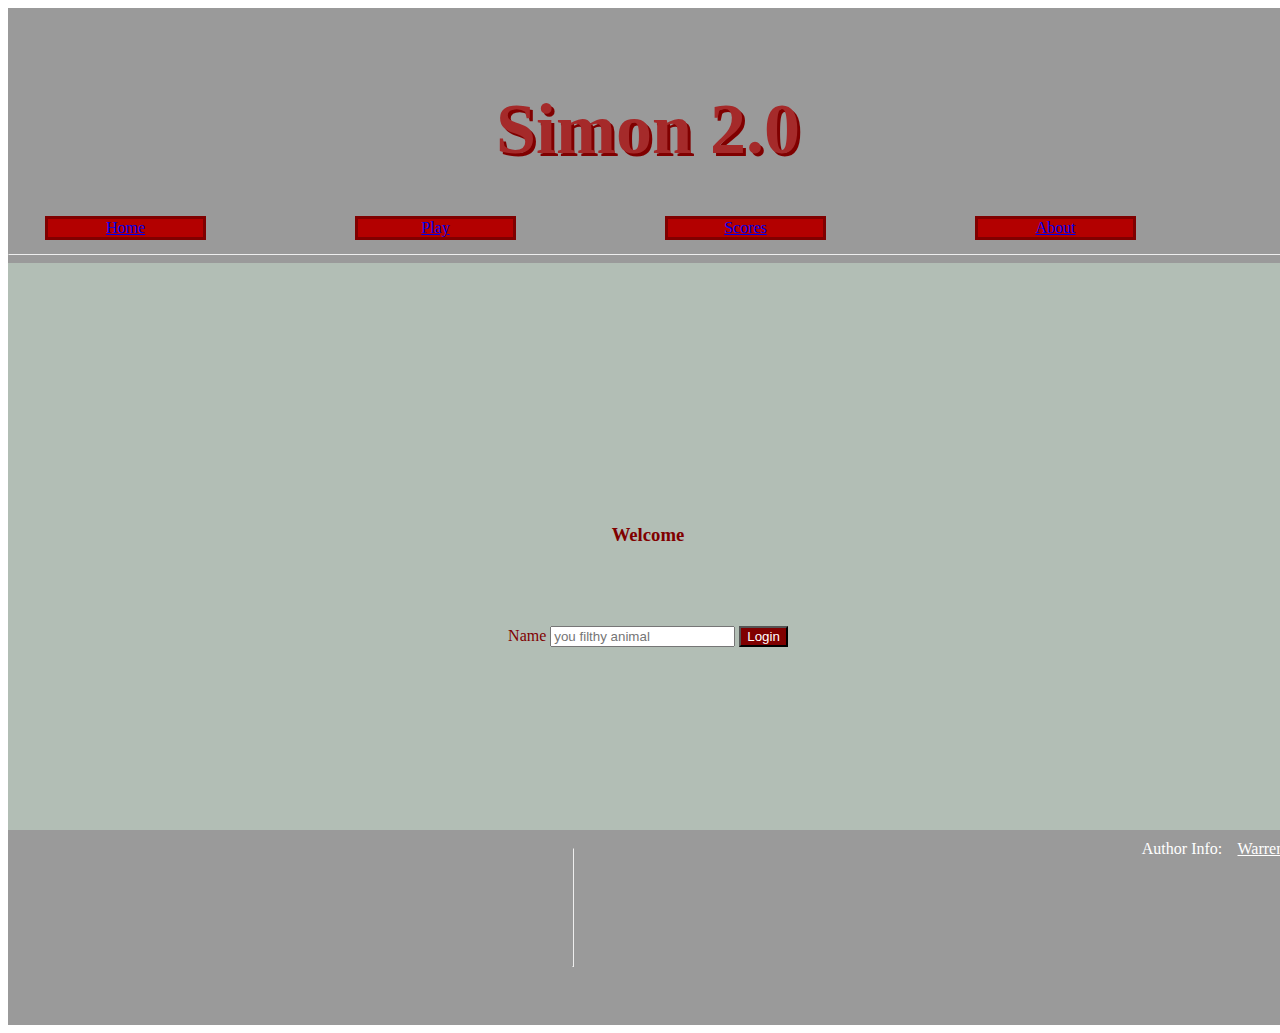
==== index.html @ 37a40ffe "made final changes to Simon formatting" ====
<!DOCTYPE html>
<html lang="en">

    <head>

        <meta charset="UTF-8" />
        <meta name="viewport" content="width=device-width, initial-scale=1.0" />

        <title>Simon</title>

        <link rel="icon" href="simonpeter.ico" />
        <link rel="stylesheet" href="main.css" />

        <link href="https://emoji-css.afeld.me/emoji.css" rel="stylesheet">

        <link href="https://cdn.jsdelivr.net/npm/bootstrap@5.2.2/dist/css/bootstrap.min.css"
         rel="stylesheet"
         integrity="sha384-Zenh87qX5JnK2Jl0vWa8Ck2rdkQ2Bzep5IDxbcnCeuOxjzrPF/et3URy9Bv1WTRi"
         crossorigin="anonymous"/>


    </head>

    <body>

    <header>
        <br>
        <h1> Simon 2.0 <sup> <i class="em em-innocent" aria-role="presentation" aria-label="SMILING FACE WITH HALO"></i> </sup></h1>

        <nav>

            <menu>

                <li><a class="nav-link" href="index.html">Home</a></li>
                <li></li>
                <li><a class="nav-link" href="play.html">Play</a></li>
                <li></li>
                <li><a class="nav-link" href="scores.html">Scores</a></li>
                <li></li>
                <li><a class="nav-link" href="about.html">About</a></li>
                <li></li>

            </menu>

        </nav>

        <hr />
    </header>

    <main>
        <h3></h3>
        <h3></h3>
        <h3>Welcome</h3>
        <form method="get" action="play.html">
            <label for="name">Name</label>
            <input type="text" id="name" placeholder="you filthy animal"/>
            <button type="submit">Login</button>
        </form>
        <h3></h3>
    </main>

    <footer>
        <hr />
        <div class="myFooter">
            <div class="text-reset">Author Info:</div>
            <br />
            <div><a class="myGitHub" href="https://github.com/WarrenPeace101/simon">Warren</a></div>
        </div>

    </footer>

    </body>

</html>
---- main.css ----
body {
    display: flex;
    flex-direction: column;
    min-width: 375px;
}

header {
    flex: 0 0px;
    width: 100vw;
    background-color: #9a9a9a;
}

header > h1 {
    color: brown;
    font-size: 4.5em;
    text-align: center;
    text-shadow: 3px 3px maroon;
    
}

footer {
    color: white;
    justify-content: flex-end;
    padding-top: 10px;
    text-align: center;
    padding-right: 30px;
    padding-bottom: 50px;
    display: flex;
    flex-direction: row;
    width: 100vw;
    background-color: #9a9a9a;
    flex: 0 15vh;
}

.myFooter {
    width: 150px;
    display: flex;
    justify-content: space-around;
}

main {
    background-color: #b2beb5;
    width: 100vw;
    flex: 1 63vh;
    display: flex;
    flex-direction: column;
    align-items: center;
    justify-content: space-around;
}

main > h3 {
    flex: 2;
    color: maroon;
    text-shadow: brown;
}

main > form {
    flex: 2;
    color: maroon;
}

main > form > button {
    color: white;
    background-color: maroon;
}

menu {
    
    color: white;
    text-align: center;
    display: flex;
    flex-direction: row;
    list-style: none;

  }

li:nth-child(1) {
    background-color:#b30000;
    outline-style: solid;
    outline-color: maroon;
    flex: 1;

}

li:nth-child(2) {
    flex: 1;
    
}

li:nth-child(3) {
    background-color:#b30000;
    outline-style: solid;
    outline-color: maroon;
    flex: 1;
    
}

li:nth-child(4) {
    flex: 1;
    
}

li:nth-child(5) {
    background-color:#b30000;
    outline-style: solid;
    outline-color: maroon;
    flex: 1;
    
}

li:nth-child(6) {
    flex: 1;
    
}

li:nth-child(7) {
    background-color:#b30000;
    outline-style: solid;
    outline-color: maroon;
    flex: 1;
    
}

li:nth-child(8) {
    flex: 1;
    
}

.players {
    color: maroon;

}

main > div > label {
    color: maroon;
}

main > div > button {
    color: white;
    background-color: maroon;
}

table {
    width: 80%;
    border: 3px solid maroon;
}

tr {

    background-color: #a70505;
    outline-style: solid;
    outline-width: 3px;
    height: 10px;
    border: 3px solid rgb(217, 192, 255);

}

th {
    color: yellow;
}

td {
    border: 3px solid maroon;
    color: white;

}

main > p {
    color: maroon;
    font-size: 1.3em;

}

.myGitHub {
    color: white;
    text-decoration-line: underline;
    text-decoration-color: white;
    text-decoration-style: solid;
}

@media(max-height: 600px) {
    header: {
        display: none;
    }
    footer: {
        display: none;
    }
    main {
        flex: 1 100vh;
    }
}
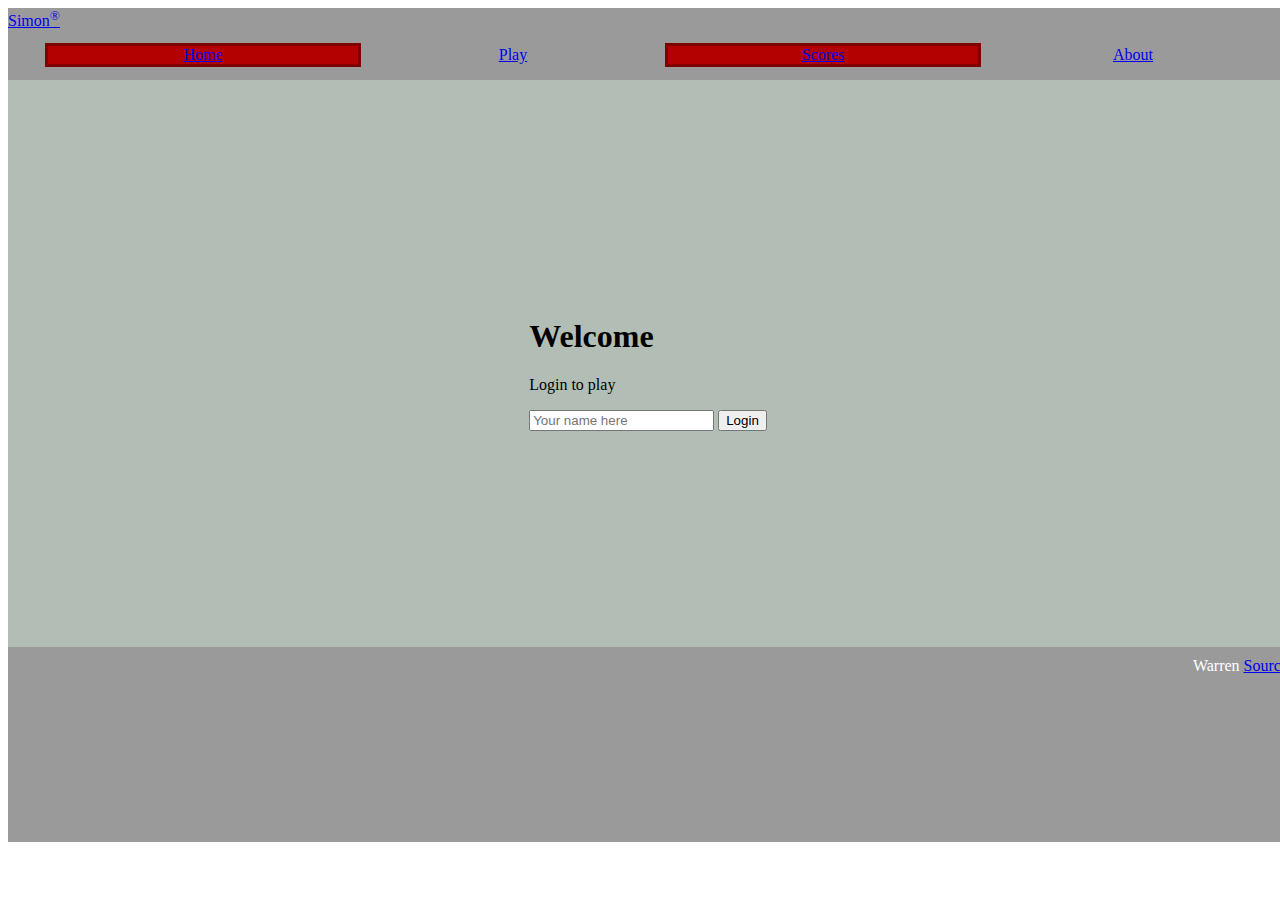
==== commit ed3f7536: "swapped out into the new login page HTML" ====
--- a/index.html
+++ b/index.html
@@ -1,74 +1,62 @@
 <!DOCTYPE html>
 <html lang="en">
+  <head>
+    <meta charset="UTF-8" />
+    <meta name="viewport" content="width=device-width, initial-scale=1.0" />
+    <title>Simon</title>
+    <link rel="icon" href="favicon.ico" />
 
-    <head>
+    <script src="login.js"></script>
+    <link rel="stylesheet" href="main.css" />
 
-        <meta charset="UTF-8" />
-        <meta name="viewport" content="width=device-width, initial-scale=1.0" />
-
-        <title>Simon</title>
-
-        <link rel="icon" href="simonpeter.ico" />
-        <link rel="stylesheet" href="main.css" />
-
-        <link href="https://emoji-css.afeld.me/emoji.css" rel="stylesheet">
-
-        <link href="https://cdn.jsdelivr.net/npm/bootstrap@5.2.2/dist/css/bootstrap.min.css"
-         rel="stylesheet"
-         integrity="sha384-Zenh87qX5JnK2Jl0vWa8Ck2rdkQ2Bzep5IDxbcnCeuOxjzrPF/et3URy9Bv1WTRi"
-         crossorigin="anonymous"/>
-
-
-    </head>
-
-    <body>
-
-    <header>
-        <br>
-        <h1> Simon 2.0 <sup> <i class="em em-innocent" aria-role="presentation" aria-label="SMILING FACE WITH HALO"></i> </sup></h1>
-
-        <nav>
-
-            <menu>
-
-                <li><a class="nav-link" href="index.html">Home</a></li>
-                <li></li>
-                <li><a class="nav-link" href="play.html">Play</a></li>
-                <li></li>
-                <li><a class="nav-link" href="scores.html">Scores</a></li>
-                <li></li>
-                <li><a class="nav-link" href="about.html">About</a></li>
-                <li></li>
-
-            </menu>
-
-        </nav>
-
-        <hr />
+    <link
+      href="https://cdn.jsdelivr.net/npm/bootstrap@5.2.2/dist/css/bootstrap.min.css"
+      rel="stylesheet"
+      integrity="sha384-Zenh87qX5JnK2Jl0vWa8Ck2rdkQ2Bzep5IDxbcnCeuOxjzrPF/et3URy9Bv1WTRi"
+      crossorigin="anonymous"
+    />
+  </head>
+  <body class="bg-dark text-light">
+    <header class="container-fluid">
+      <nav class="navbar fixed-top navbar-dark">
+        <a class="navbar-brand" href="#">Simon<sup>&reg;</sup></a>
+        <menu class="navbar-nav">
+          <li class="nav-item">
+            <a class="nav-link active" href="index.html">Home</a>
+          </li>
+          <li class="nav-item">
+            <a class="nav-link" href="play.html">Play</a>
+          </li>
+          <li class="nav-item">
+            <a class="nav-link" href="scores.html">Scores</a>
+          </li>
+          <li class="nav-item">
+            <a class="nav-link" href="about.html">About</a>
+          </li>
+        </menu>
+      </nav>
     </header>
 
-    <main>
-        <h3></h3>
-        <h3></h3>
-        <h3>Welcome</h3>
-        <form method="get" action="play.html">
-            <label for="name">Name</label>
-            <input type="text" id="name" placeholder="you filthy animal"/>
-            <button type="submit">Login</button>
-        </form>
-        <h3></h3>
+    <main class="container-fluid bg-secondary text-center">
+      <div>
+        <h1>Welcome</h1>
+        <p>Login to play</p>
+        <div>
+          <input type="text" id="name" placeholder="Your name here" />
+          <button class="btn btn-primary" onclick="login()">Login</button>
+        </div>
+      </div>
     </main>
 
-    <footer>
-        <hr />
-        <div class="myFooter">
-            <div class="text-reset">Author Info:</div>
-            <br />
-            <div><a class="myGitHub" href="https://github.com/WarrenPeace101/simon">Warren</a></div>
-        </div>
-
+    <footer class="bg-dark text-dark text-muted">
+      <div class="container-fluid">
+        <span class="text-reset">Warren</span>
+        <a
+          class="text-reset"
+          href="https://github.com/WarrenPeace101/simon"
+          >Source</a
+        >
+      </div>
     </footer>
-
-    </body>
-
-</html>+  </body>
+</html>
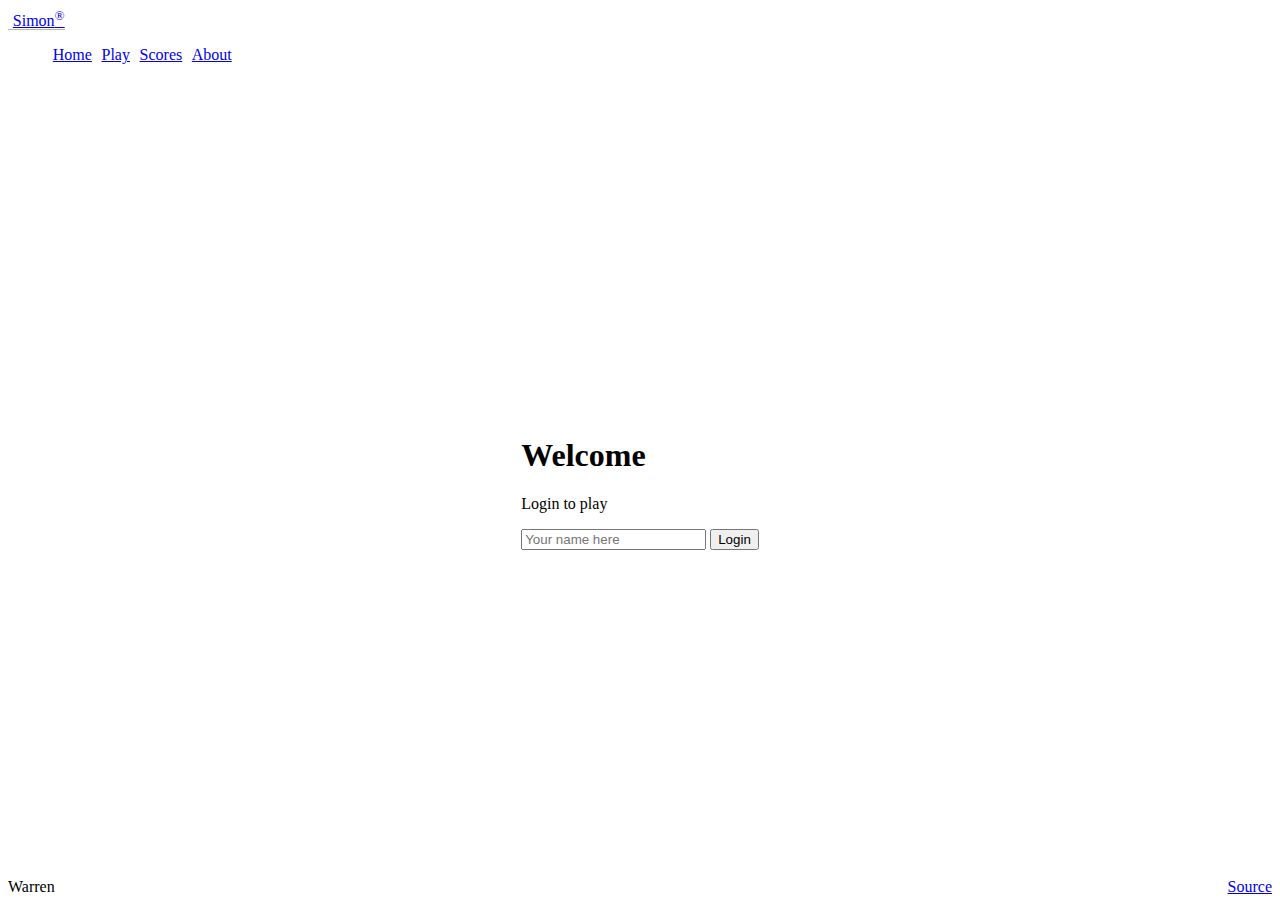
==== commit 3c190451: "I spent forever trying to debug my Simon. The problem was that I didn't inclucde the sound file hehe" ====
--- a/index.html
+++ b/index.html
@@ -4,7 +4,7 @@
     <meta charset="UTF-8" />
     <meta name="viewport" content="width=device-width, initial-scale=1.0" />
     <title>Simon</title>
-    <link rel="icon" href="favicon.ico" />
+    <link rel="icon" href="simonpeter.ico" />
 
     <script src="login.js"></script>
     <link rel="stylesheet" href="main.css" />
--- a/main.css
+++ b/main.css
@@ -1,191 +1,158 @@
 body {
     display: flex;
     flex-direction: column;
-    min-width: 375px;
-}
-
-header {
-    flex: 0 0px;
-    width: 100vw;
-    background-color: #9a9a9a;
-}
-
-header > h1 {
-    color: brown;
-    font-size: 4.5em;
-    text-align: center;
-    text-shadow: 3px 3px maroon;
-    
-}
-
-footer {
-    color: white;
-    justify-content: flex-end;
-    padding-top: 10px;
-    text-align: center;
-    padding-right: 30px;
-    padding-bottom: 50px;
-    display: flex;
-    flex-direction: row;
-    width: 100vw;
-    background-color: #9a9a9a;
-    flex: 0 15vh;
-}
-
-.myFooter {
-    width: 150px;
-    display: flex;
-    justify-content: space-around;
-}
-
-main {
-    background-color: #b2beb5;
-    width: 100vw;
-    flex: 1 63vh;
+    min-width: 300px;
+  }
+  
+  header {
+    flex: 0 80px;
+  }
+  
+  main {
+    flex: 1 calc(100vh - 110px);
     display: flex;
     flex-direction: column;
     align-items: center;
     justify-content: space-around;
-}
-
-main > h3 {
-    flex: 2;
-    color: maroon;
-    text-shadow: brown;
-}
-
-main > form {
-    flex: 2;
-    color: maroon;
-}
-
-main > form > button {
-    color: white;
-    background-color: maroon;
-}
-
-menu {
-    
-    color: white;
+  }
+  
+  footer {
+    flex: 0 30px;
+  }
+  
+  menu {
+    flex: 1;
+    display: flex;
+    /*  overwrite Bootstrap so the menu does not wrap */
+    flex-direction: row !important;
+    list-style: none;
+  }
+  
+  .navbar-brand {
+    padding-left: 0.3em;
+    border-bottom: solid rgb(182, 182, 182) thin;
+  }
+  
+  menu .nav-item {
+    padding: 0 0.3em;
+  }
+  
+  footer a {
+    float: right;
+  }
+  
+  #count {
+    color: rgb(246, 239, 158);
+  }
+  
+  .players {
+    flex: 1;
+    width: 100%;
+    padding: 0.5em;
+  }
+  
+  .player-name {
+    color: rgb(118, 190, 210);
+  }
+  
+  .game {
+    background: rgb(0, 0, 0);
+    border-radius: 50%;
+    box-shadow: 0 0 20px 5px rgb(69, 69, 69);
+    width: 80vw;
+    height: 80vw;
+    position: absolute;
+    min-width: 300px;
+    min-height: 300px;
+    max-width: min(80vmin, 1000px);
+    max-height: min(80vmin, 1000px);
+  }
+  
+  .button-container {
+    width: 100%;
+    height: 100%;
+    display: grid;
+    grid-template-columns: 1fr 1fr;
+    gap: 20px;
+  }
+  
+  .button-top-left {
+    border-radius: 100% 0 0 0;
+    margin: 20px 0 0 20px;
+    background-color: green;
+    border: thick solid rgb(36, 53, 0);
+  }
+  
+  .button-top-right {
+    border-radius: 0 100% 0 0;
+    margin: 20px 20px 0 0;
+    background-color: red;
+    border: thick solid rgb(83, 12, 12);
+  }
+  
+  .button-bottom-left {
+    border-radius: 0 0 0 100%;
+    margin: 0 0 20px 20px;
+    background-color: yellow;
+    border: thick solid rgb(94, 90, 10);
+  }
+  
+  .button-bottom-right {
+    border-radius: 0 0 100% 0;
+    margin: 0 20px 20px 0;
+    background-color: blue;
+    border: thick solid rgb(27, 14, 100);
+  }
+  
+  .controls {
+    position: absolute;
+    border-radius: 50%;
+    width: 200px;
+    height: 200px;
+    background-color: black;
+    padding: 2em;
+    display: flex;
+    align-items: center;
+    justify-content: space-around;
+    flex-direction: column;
+  }
+  
+  .game-name {
+    font-size: 2em;
+    font-weight: bold;
+    margin-bottom: 0.5em;
+  }
+  
+  .score {
+    position: absolute;
     text-align: center;
-    display: flex;
-    flex-direction: row;
-    list-style: none;
-
+    font-size: 20px;
+    font-family: monospace;
+    font-weight: bold;
+    color: red;
+    cursor: default;
+    width: 50px;
+    height: 30px;
+    border-radius: 10px;
+    border: solid thin rgb(117, 0, 0);
+    background-color: #300;
   }
-
-li:nth-child(1) {
-    background-color:#b30000;
-    outline-style: solid;
-    outline-color: maroon;
-    flex: 1;
-
-}
-
-li:nth-child(2) {
-    flex: 1;
-    
-}
-
-li:nth-child(3) {
-    background-color:#b30000;
-    outline-style: solid;
-    outline-color: maroon;
-    flex: 1;
-    
-}
-
-li:nth-child(4) {
-    flex: 1;
-    
-}
-
-li:nth-child(5) {
-    background-color:#b30000;
-    outline-style: solid;
-    outline-color: maroon;
-    flex: 1;
-    
-}
-
-li:nth-child(6) {
-    flex: 1;
-    
-}
-
-li:nth-child(7) {
-    background-color:#b30000;
-    outline-style: solid;
-    outline-color: maroon;
-    flex: 1;
-    
-}
-
-li:nth-child(8) {
-    flex: 1;
-    
-}
-
-.players {
-    color: maroon;
-
-}
-
-main > div > label {
-    color: maroon;
-}
-
-main > div > button {
-    color: white;
-    background-color: maroon;
-}
-
-table {
-    width: 80%;
-    border: 3px solid maroon;
-}
-
-tr {
-
-    background-color: #a70505;
-    outline-style: solid;
-    outline-width: 3px;
-    height: 10px;
-    border: 3px solid rgb(217, 192, 255);
-
-}
-
-th {
-    color: yellow;
-}
-
-td {
-    border: 3px solid maroon;
-    color: white;
-
-}
-
-main > p {
-    color: maroon;
-    font-size: 1.3em;
-
-}
-
-.myGitHub {
-    color: white;
-    text-decoration-line: underline;
-    text-decoration-color: white;
-    text-decoration-style: solid;
-}
-
-@media(max-height: 600px) {
-    header: {
-        display: none;
+  
+  .center {
+    top: 50%;
+    left: 50%;
+    transform: translateX(-50%) translateY(-50%);
+  }
+  
+  @media (max-height: 500px) {
+    header {
+      display: none;
     }
-    footer: {
-        display: none;
+    footer {
+      display: none;
     }
     main {
-        flex: 1 100vh;
+      flex: 1 100vh;
     }
-}+  }
+  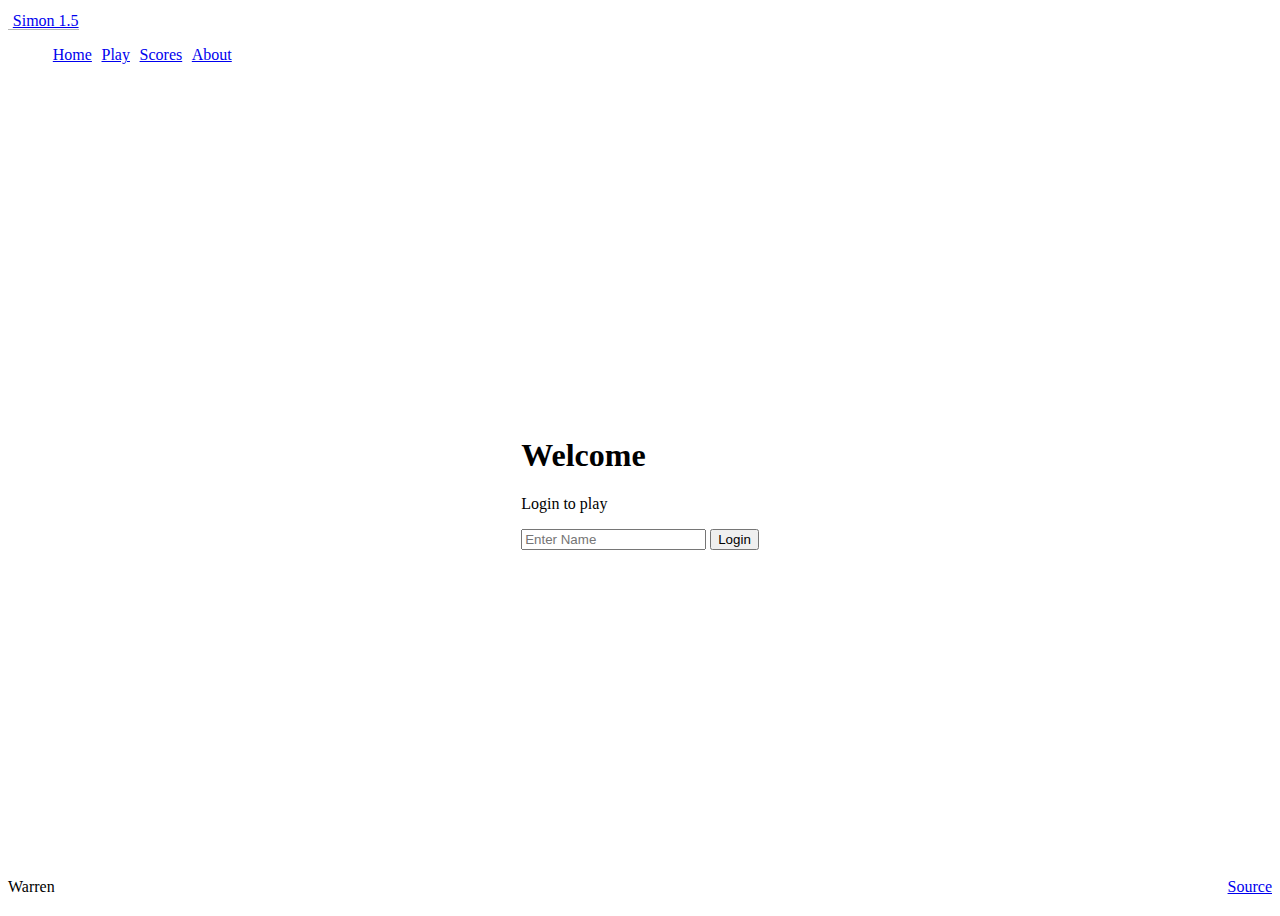
==== commit a160b5ee: "personalized the Simon a bit with name, scoreboard, etc." ====
--- a/index.html
+++ b/index.html
@@ -3,11 +3,13 @@
   <head>
     <meta charset="UTF-8" />
     <meta name="viewport" content="width=device-width, initial-scale=1.0" />
-    <title>Simon</title>
+    <title>Simon </title>
     <link rel="icon" href="simonpeter.ico" />
 
     <script src="login.js"></script>
     <link rel="stylesheet" href="main.css" />
+
+    <link href="https://emoji-css.afeld.me/emoji.css" rel="stylesheet">
 
     <link
       href="https://cdn.jsdelivr.net/npm/bootstrap@5.2.2/dist/css/bootstrap.min.css"
@@ -19,7 +21,7 @@
   <body class="bg-dark text-light">
     <header class="container-fluid">
       <nav class="navbar fixed-top navbar-dark">
-        <a class="navbar-brand" href="#">Simon<sup>&reg;</sup></a>
+        <a class="navbar-brand" href="#">Simon 1.5<sup><i class="em em-innocent" aria-role="presentation" aria-label="SMILING FACE WITH HALO"></i></sup></a>
         <menu class="navbar-nav">
           <li class="nav-item">
             <a class="nav-link active" href="index.html">Home</a>
@@ -42,7 +44,7 @@
         <h1>Welcome</h1>
         <p>Login to play</p>
         <div>
-          <input type="text" id="name" placeholder="Your name here" />
+          <input type="text" id="name" placeholder="Enter Name" />
           <button class="btn btn-primary" onclick="login()">Login</button>
         </div>
       </div>
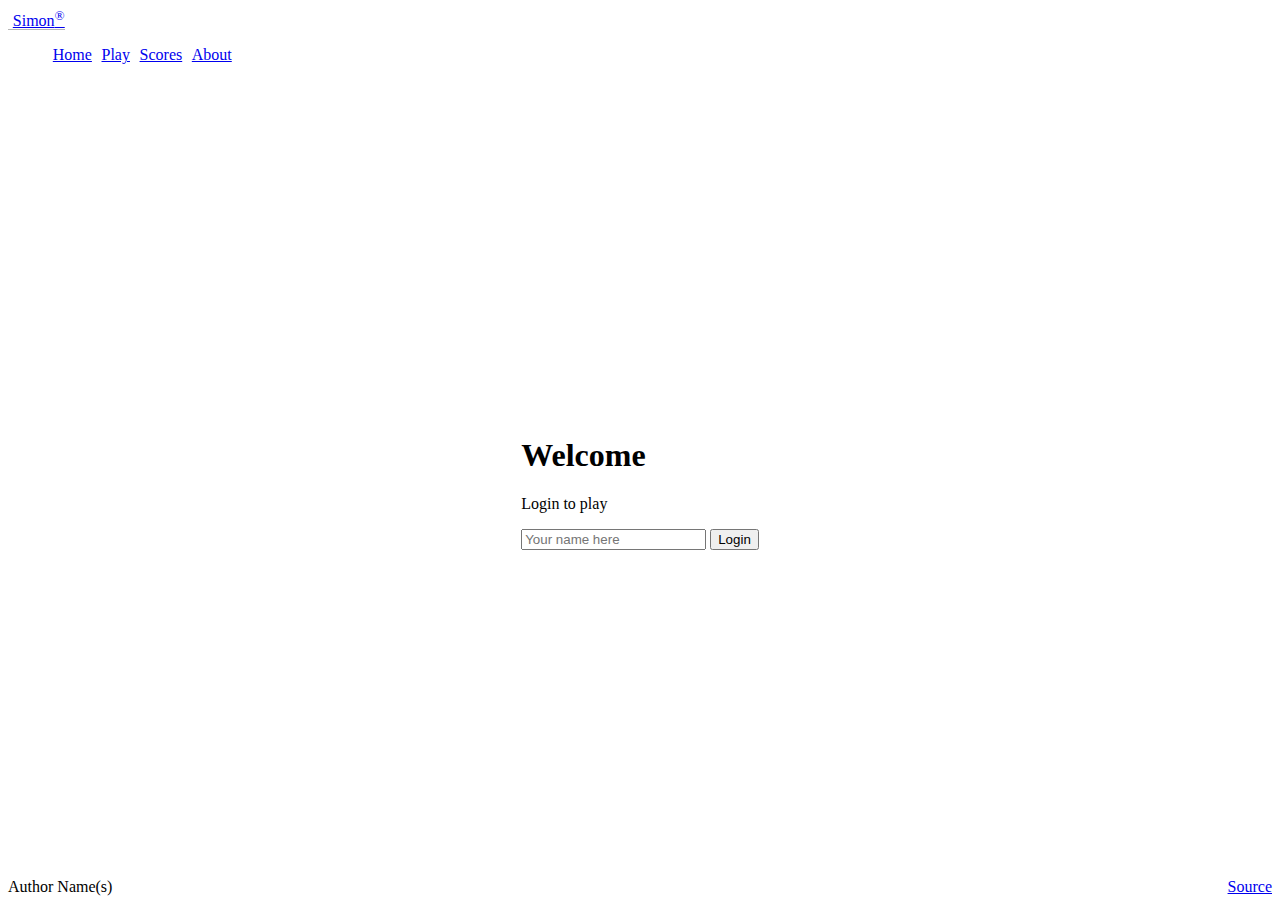
==== commit 8f6c42ff: "I had some bug that I couldn't solve for the life of me. My scoreboard wasn't showing up. I ended up" ====
--- a/index.html
+++ b/index.html
@@ -3,13 +3,11 @@
   <head>
     <meta charset="UTF-8" />
     <meta name="viewport" content="width=device-width, initial-scale=1.0" />
-    <title>Simon </title>
-    <link rel="icon" href="simonpeter.ico" />
+    <title>Simon</title>
+    <link rel="icon" href="favicon.ico" />
 
     <script src="login.js"></script>
     <link rel="stylesheet" href="main.css" />
-
-    <link href="https://emoji-css.afeld.me/emoji.css" rel="stylesheet">
 
     <link
       href="https://cdn.jsdelivr.net/npm/bootstrap@5.2.2/dist/css/bootstrap.min.css"
@@ -21,7 +19,7 @@
   <body class="bg-dark text-light">
     <header class="container-fluid">
       <nav class="navbar fixed-top navbar-dark">
-        <a class="navbar-brand" href="#">Simon 1.5<sup><i class="em em-innocent" aria-role="presentation" aria-label="SMILING FACE WITH HALO"></i></sup></a>
+        <a class="navbar-brand" href="#">Simon<sup>&reg;</sup></a>
         <menu class="navbar-nav">
           <li class="nav-item">
             <a class="nav-link active" href="index.html">Home</a>
@@ -44,7 +42,7 @@
         <h1>Welcome</h1>
         <p>Login to play</p>
         <div>
-          <input type="text" id="name" placeholder="Enter Name" />
+          <input type="text" id="name" placeholder="Your name here" />
           <button class="btn btn-primary" onclick="login()">Login</button>
         </div>
       </div>
@@ -52,10 +50,10 @@
 
     <footer class="bg-dark text-dark text-muted">
       <div class="container-fluid">
-        <span class="text-reset">Warren</span>
+        <span class="text-reset">Author Name(s)</span>
         <a
           class="text-reset"
-          href="https://github.com/WarrenPeace101/simon"
+          href="https://github.com/webprogramming260/simon-javascript"
           >Source</a
         >
       </div>
--- a/main.css
+++ b/main.css
@@ -1,158 +1,157 @@
 body {
-    display: flex;
-    flex-direction: column;
-    min-width: 300px;
+  display: flex;
+  flex-direction: column;
+  min-width: 300px;
+}
+
+header {
+  flex: 0 80px;
+}
+
+main {
+  flex: 1 calc(100vh - 110px);
+  display: flex;
+  flex-direction: column;
+  align-items: center;
+  justify-content: space-around;
+}
+
+footer {
+  flex: 0 30px;
+}
+
+menu {
+  flex: 1;
+  display: flex;
+  /*  overwrite Bootstrap so the menu does not wrap */
+  flex-direction: row !important;
+  list-style: none;
+}
+
+.navbar-brand {
+  padding-left: 0.3em;
+  border-bottom: solid rgb(182, 182, 182) thin;
+}
+
+menu .nav-item {
+  padding: 0 0.3em;
+}
+
+footer a {
+  float: right;
+}
+
+#count {
+  color: rgb(246, 239, 158);
+}
+
+.players {
+  flex: 1;
+  width: 100%;
+  padding: 0.5em;
+}
+
+.player-name {
+  color: rgb(118, 190, 210);
+}
+
+.game {
+  background: rgb(0, 0, 0);
+  border-radius: 50%;
+  box-shadow: 0 0 20px 5px rgb(69, 69, 69);
+  width: 80vw;
+  height: 80vw;
+  position: absolute;
+  min-width: 300px;
+  min-height: 300px;
+  max-width: min(80vmin, 1000px);
+  max-height: min(80vmin, 1000px);
+}
+
+.button-container {
+  width: 100%;
+  height: 100%;
+  display: grid;
+  grid-template-columns: 1fr 1fr;
+  gap: 20px;
+}
+
+.button-top-left {
+  border-radius: 100% 0 0 0;
+  margin: 20px 0 0 20px;
+  background-color: green;
+  border: thick solid rgb(36, 53, 0);
+}
+
+.button-top-right {
+  border-radius: 0 100% 0 0;
+  margin: 20px 20px 0 0;
+  background-color: red;
+  border: thick solid rgb(83, 12, 12);
+}
+
+.button-bottom-left {
+  border-radius: 0 0 0 100%;
+  margin: 0 0 20px 20px;
+  background-color: yellow;
+  border: thick solid rgb(94, 90, 10);
+}
+
+.button-bottom-right {
+  border-radius: 0 0 100% 0;
+  margin: 0 20px 20px 0;
+  background-color: blue;
+  border: thick solid rgb(27, 14, 100);
+}
+
+.controls {
+  position: absolute;
+  border-radius: 50%;
+  width: 200px;
+  height: 200px;
+  background-color: black;
+  padding: 2em;
+  display: flex;
+  align-items: center;
+  justify-content: space-around;
+  flex-direction: column;
+}
+
+.game-name {
+  font-size: 2em;
+  font-weight: bold;
+  margin-bottom: 0.5em;
+}
+
+.score {
+  position: absolute;
+  text-align: center;
+  font-size: 20px;
+  font-family: monospace;
+  font-weight: bold;
+  color: red;
+  cursor: default;
+  width: 50px;
+  height: 30px;
+  border-radius: 10px;
+  border: solid thin rgb(117, 0, 0);
+  background-color: #300;
+}
+
+.center {
+  top: 50%;
+  left: 50%;
+  transform: translateX(-50%) translateY(-50%);
+}
+
+@media (max-height: 500px) {
+  header {
+    display: none;
   }
-  
-  header {
-    flex: 0 80px;
+  footer {
+    display: none;
   }
-  
   main {
-    flex: 1 calc(100vh - 110px);
-    display: flex;
-    flex-direction: column;
-    align-items: center;
-    justify-content: space-around;
+    flex: 1 100vh;
   }
-  
-  footer {
-    flex: 0 30px;
-  }
-  
-  menu {
-    flex: 1;
-    display: flex;
-    /*  overwrite Bootstrap so the menu does not wrap */
-    flex-direction: row !important;
-    list-style: none;
-  }
-  
-  .navbar-brand {
-    padding-left: 0.3em;
-    border-bottom: solid rgb(182, 182, 182) thin;
-  }
-  
-  menu .nav-item {
-    padding: 0 0.3em;
-  }
-  
-  footer a {
-    float: right;
-  }
-  
-  #count {
-    color: rgb(246, 239, 158);
-  }
-  
-  .players {
-    flex: 1;
-    width: 100%;
-    padding: 0.5em;
-  }
-  
-  .player-name {
-    color: rgb(118, 190, 210);
-  }
-  
-  .game {
-    background: rgb(0, 0, 0);
-    border-radius: 50%;
-    box-shadow: 0 0 20px 5px rgb(69, 69, 69);
-    width: 80vw;
-    height: 80vw;
-    position: absolute;
-    min-width: 300px;
-    min-height: 300px;
-    max-width: min(80vmin, 1000px);
-    max-height: min(80vmin, 1000px);
-  }
-  
-  .button-container {
-    width: 100%;
-    height: 100%;
-    display: grid;
-    grid-template-columns: 1fr 1fr;
-    gap: 20px;
-  }
-  
-  .button-top-left {
-    border-radius: 100% 0 0 0;
-    margin: 20px 0 0 20px;
-    background-color: green;
-    border: thick solid rgb(36, 53, 0);
-  }
-  
-  .button-top-right {
-    border-radius: 0 100% 0 0;
-    margin: 20px 20px 0 0;
-    background-color: red;
-    border: thick solid rgb(83, 12, 12);
-  }
-  
-  .button-bottom-left {
-    border-radius: 0 0 0 100%;
-    margin: 0 0 20px 20px;
-    background-color: yellow;
-    border: thick solid rgb(94, 90, 10);
-  }
-  
-  .button-bottom-right {
-    border-radius: 0 0 100% 0;
-    margin: 0 20px 20px 0;
-    background-color: blue;
-    border: thick solid rgb(27, 14, 100);
-  }
-  
-  .controls {
-    position: absolute;
-    border-radius: 50%;
-    width: 200px;
-    height: 200px;
-    background-color: black;
-    padding: 2em;
-    display: flex;
-    align-items: center;
-    justify-content: space-around;
-    flex-direction: column;
-  }
-  
-  .game-name {
-    font-size: 2em;
-    font-weight: bold;
-    margin-bottom: 0.5em;
-  }
-  
-  .score {
-    position: absolute;
-    text-align: center;
-    font-size: 20px;
-    font-family: monospace;
-    font-weight: bold;
-    color: red;
-    cursor: default;
-    width: 50px;
-    height: 30px;
-    border-radius: 10px;
-    border: solid thin rgb(117, 0, 0);
-    background-color: #300;
-  }
-  
-  .center {
-    top: 50%;
-    left: 50%;
-    transform: translateX(-50%) translateY(-50%);
-  }
-  
-  @media (max-height: 500px) {
-    header {
-      display: none;
-    }
-    footer {
-      display: none;
-    }
-    main {
-      flex: 1 100vh;
-    }
-  }
-  +}
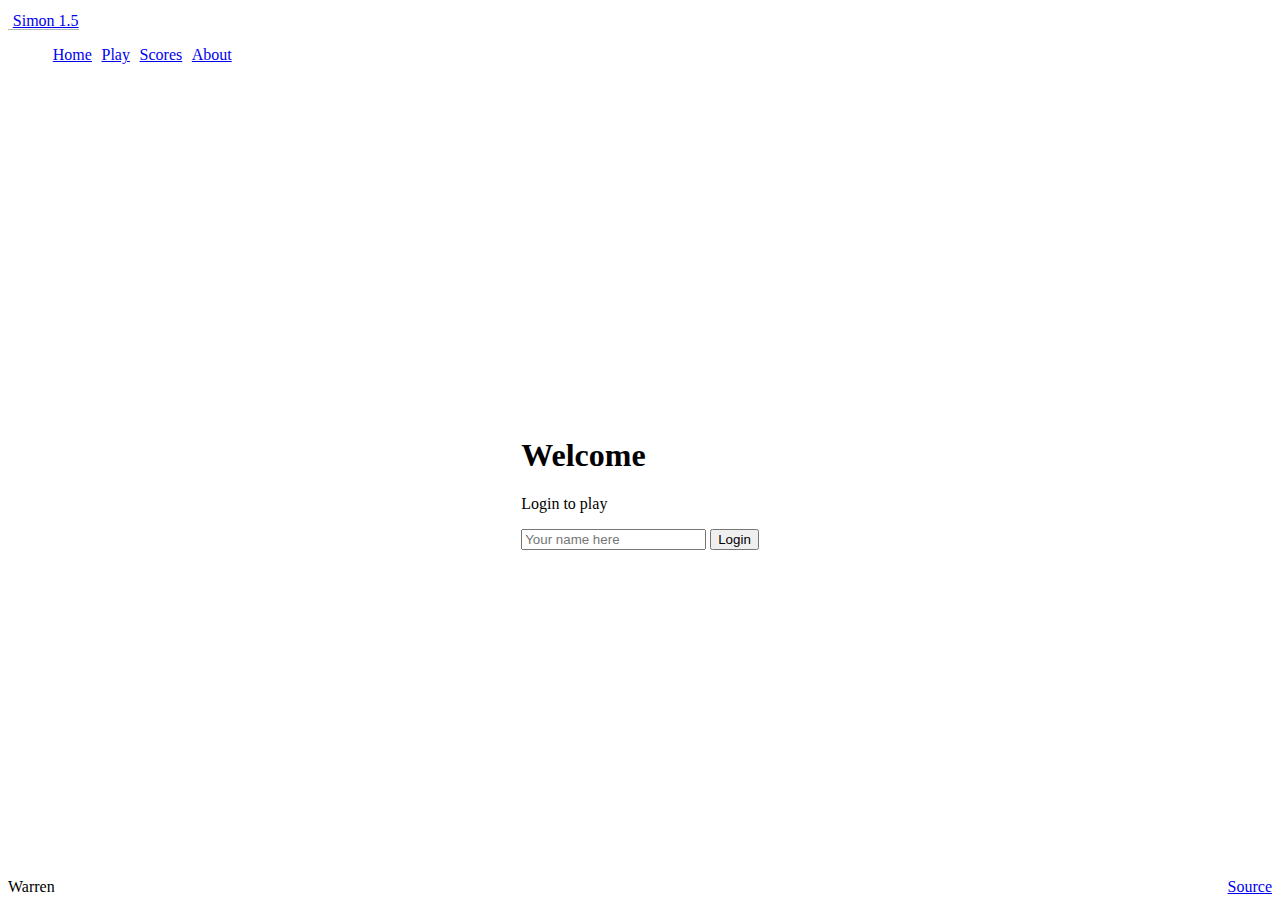
==== commit ea70104c: "personalized this version of Simon for the final time" ====
--- a/index.html
+++ b/index.html
@@ -5,6 +5,8 @@
     <meta name="viewport" content="width=device-width, initial-scale=1.0" />
     <title>Simon</title>
     <link rel="icon" href="favicon.ico" />
+
+    <link href="https://emoji-css.afeld.me/emoji.css" rel="stylesheet">
 
     <script src="login.js"></script>
     <link rel="stylesheet" href="main.css" />
@@ -19,7 +21,7 @@
   <body class="bg-dark text-light">
     <header class="container-fluid">
       <nav class="navbar fixed-top navbar-dark">
-        <a class="navbar-brand" href="#">Simon<sup>&reg;</sup></a>
+        <a class="navbar-brand" href="#">Simon 1.5<sup><i class="em em-innocent" aria-role="presentation" aria-label="SMILING FACE WITH HALO"></i></sup></a>
         <menu class="navbar-nav">
           <li class="nav-item">
             <a class="nav-link active" href="index.html">Home</a>
@@ -50,10 +52,10 @@
 
     <footer class="bg-dark text-dark text-muted">
       <div class="container-fluid">
-        <span class="text-reset">Author Name(s)</span>
+        <span class="text-reset">Warren</span>
         <a
           class="text-reset"
-          href="https://github.com/webprogramming260/simon-javascript"
+          href="https://github.com/WarrenPeace101/simon"
           >Source</a
         >
       </div>
